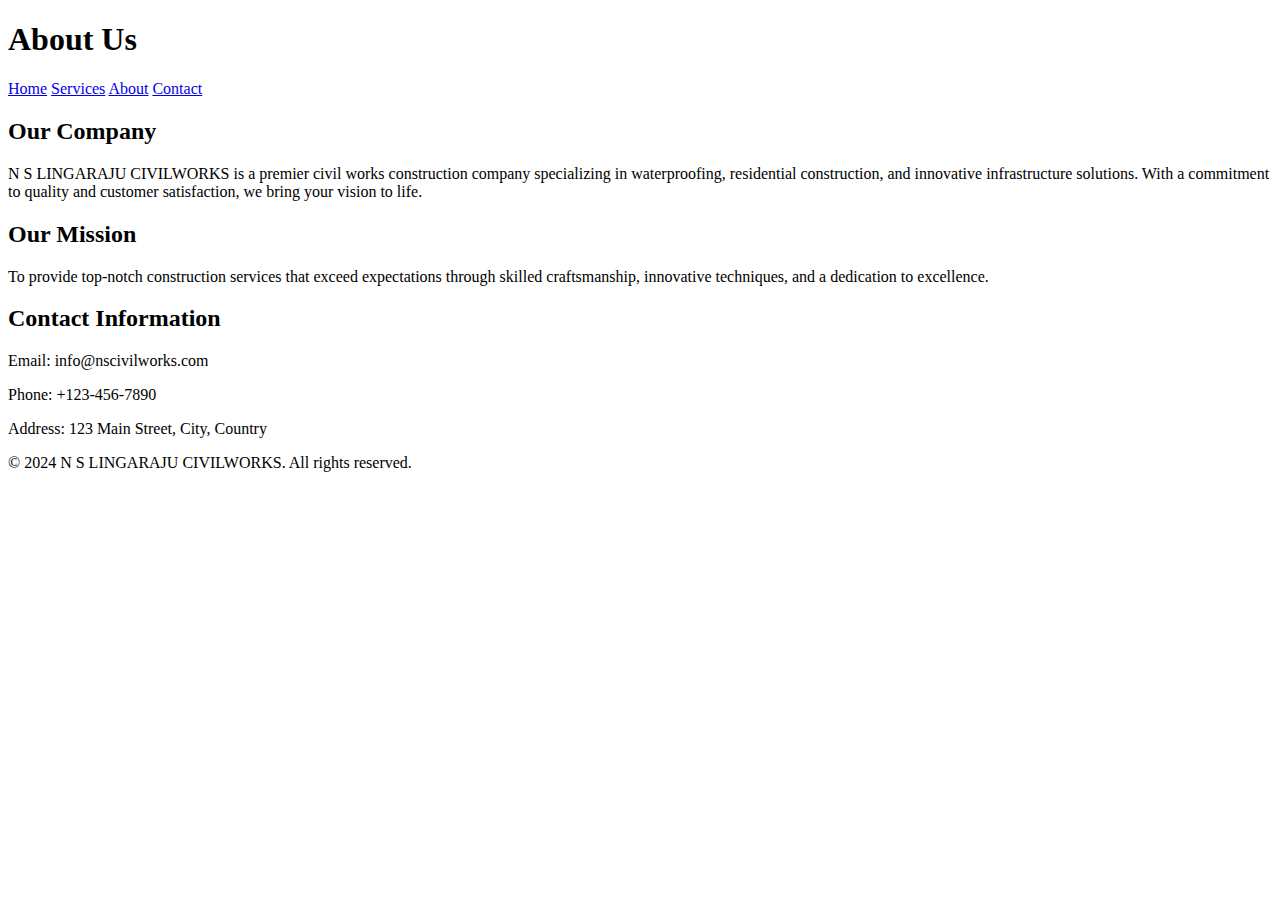
==== about.html @ d4713802 "Add files via upload" ====
<!DOCTYPE html>
<html lang="en">
<head>
    <meta charset="UTF-8">
    <meta name="viewport" content="width=device-width, initial-scale=1.0">
    <title>About - N S LINGARAJU CIVILWORKS</title>
</head>
<body>
    <header>
        <h1>About Us</h1>
    </header>
    <nav>
        <a href="index.html">Home</a>
        <a href="services.html">Services</a>
        <a href="about.html">About</a>
        <a href="contact.html">Contact</a>
    </nav>
    <div class="content about">
        <section>
            <h2>Our Company</h2>
            <p>N S LINGARAJU CIVILWORKS is a premier civil works construction company specializing in waterproofing, residential construction, and innovative infrastructure solutions. With a commitment to quality and customer satisfaction, we bring your vision to life.</p>
        </section>
        <section>
            <h2>Our Mission</h2>
            <p>To provide top-notch construction services that exceed expectations through skilled craftsmanship, innovative techniques, and a dedication to excellence.</p>
        </section>
        <section>
            <h2>Contact Information</h2>
            <p>Email: info@nscivilworks.com</p>
            <p>Phone: +123-456-7890</p>
            <p>Address: 123 Main Street, City, Country</p>
        </section>
    </div>
    <footer>
        <p>&copy; 2024 N S LINGARAJU CIVILWORKS. All rights reserved.</p>
    </footer>
</body>
</html>
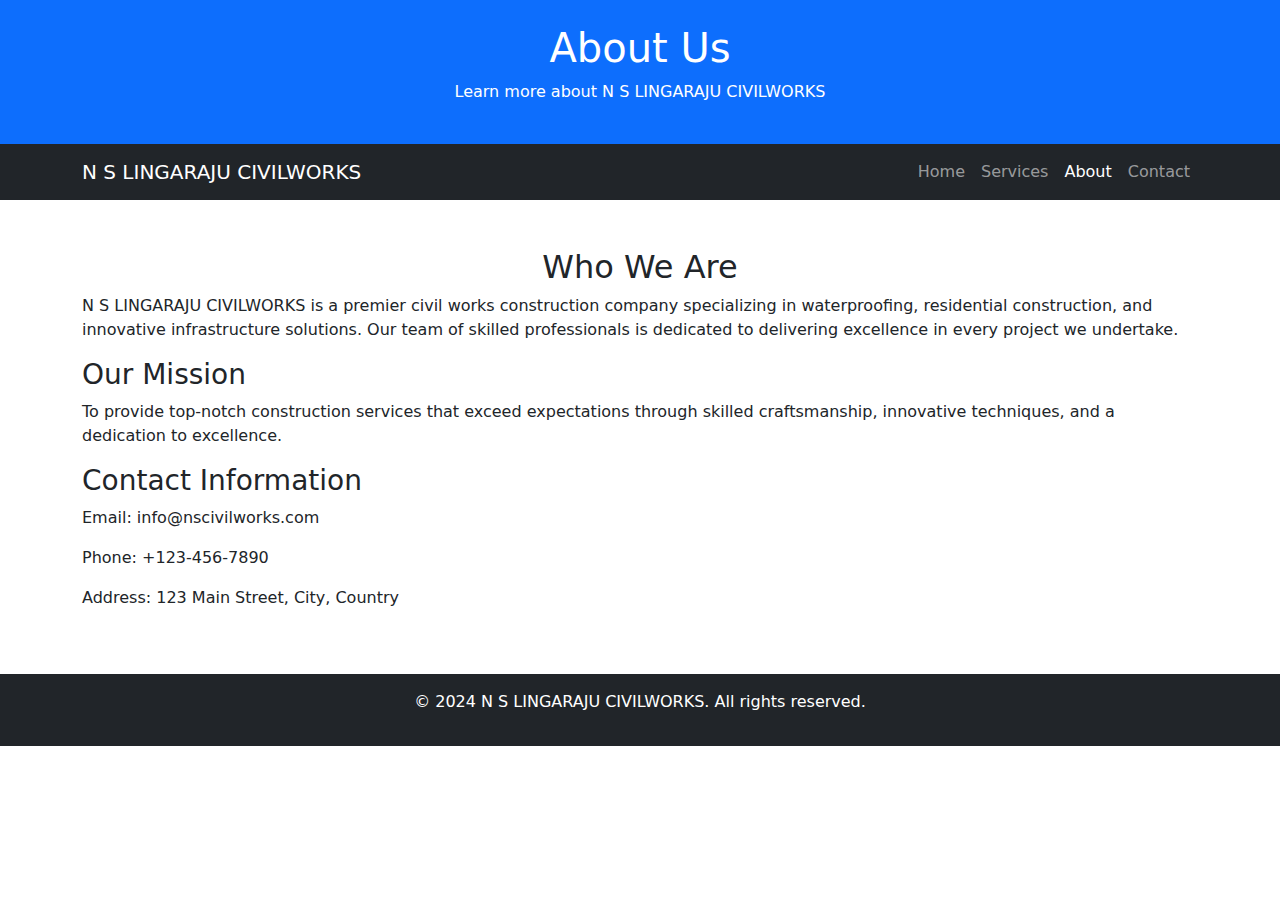
==== commit 913fafe0: "Add files via upload" ====
--- a/about.html
+++ b/about.html
@@ -1,38 +1,42 @@
+
 <!DOCTYPE html>
 <html lang="en">
 <head>
     <meta charset="UTF-8">
     <meta name="viewport" content="width=device-width, initial-scale=1.0">
-    <title>About - N S LINGARAJU CIVILWORKS</title>
+    <title>About Us - N S LINGARAJU CIVILWORKS</title>
+    <link href="https://cdn.jsdelivr.net/npm/bootstrap@5.3.0-alpha1/dist/css/bootstrap.min.css" rel="stylesheet">
 </head>
 <body>
-    <header>
+    <header class="bg-primary text-white text-center py-4">
         <h1>About Us</h1>
+        <p>Learn more about N S LINGARAJU CIVILWORKS</p>
     </header>
-    <nav>
-        <a href="index.html">Home</a>
-        <a href="services.html">Services</a>
-        <a href="about.html">About</a>
-        <a href="contact.html">Contact</a>
+    <nav class="navbar navbar-expand-lg navbar-dark bg-dark">
+        <div class="container">
+            <a class="navbar-brand" href="#">N S LINGARAJU CIVILWORKS</a>
+            <div class="collapse navbar-collapse" id="navbarNav">
+                <ul class="navbar-nav ms-auto">
+                    <li class="nav-item"><a class="nav-link" href="index.html">Home</a></li>
+                    <li class="nav-item"><a class="nav-link" href="services.html">Services</a></li>
+                    <li class="nav-item"><a class="nav-link active" href="about.html">About</a></li>
+                    <li class="nav-item"><a class="nav-link" href="contact.html">Contact</a></li>
+                </ul>
+            </div>
+        </div>
     </nav>
-    <div class="content about">
-        <section>
-            <h2>Our Company</h2>
-            <p>N S LINGARAJU CIVILWORKS is a premier civil works construction company specializing in waterproofing, residential construction, and innovative infrastructure solutions. With a commitment to quality and customer satisfaction, we bring your vision to life.</p>
-        </section>
-        <section>
-            <h2>Our Mission</h2>
-            <p>To provide top-notch construction services that exceed expectations through skilled craftsmanship, innovative techniques, and a dedication to excellence.</p>
-        </section>
-        <section>
-            <h2>Contact Information</h2>
-            <p>Email: info@nscivilworks.com</p>
-            <p>Phone: +123-456-7890</p>
-            <p>Address: 123 Main Street, City, Country</p>
-        </section>
-    </div>
-    <footer>
+    <section class="container py-5">
+        <h2 class="text-center">Who We Are</h2>
+        <p>N S LINGARAJU CIVILWORKS is a premier civil works construction company specializing in waterproofing, residential construction, and innovative infrastructure solutions. Our team of skilled professionals is dedicated to delivering excellence in every project we undertake.</p>
+        <h3>Our Mission</h3>
+        <p>To provide top-notch construction services that exceed expectations through skilled craftsmanship, innovative techniques, and a dedication to excellence.</p>
+        <h3>Contact Information</h3>
+        <p>Email: info@nscivilworks.com</p>
+        <p>Phone: +123-456-7890</p>
+        <p>Address: 123 Main Street, City, Country</p>
+    </section>
+    <footer class="bg-dark text-white text-center py-3">
         <p>&copy; 2024 N S LINGARAJU CIVILWORKS. All rights reserved.</p>
     </footer>
 </body>
-</html>+</html>
